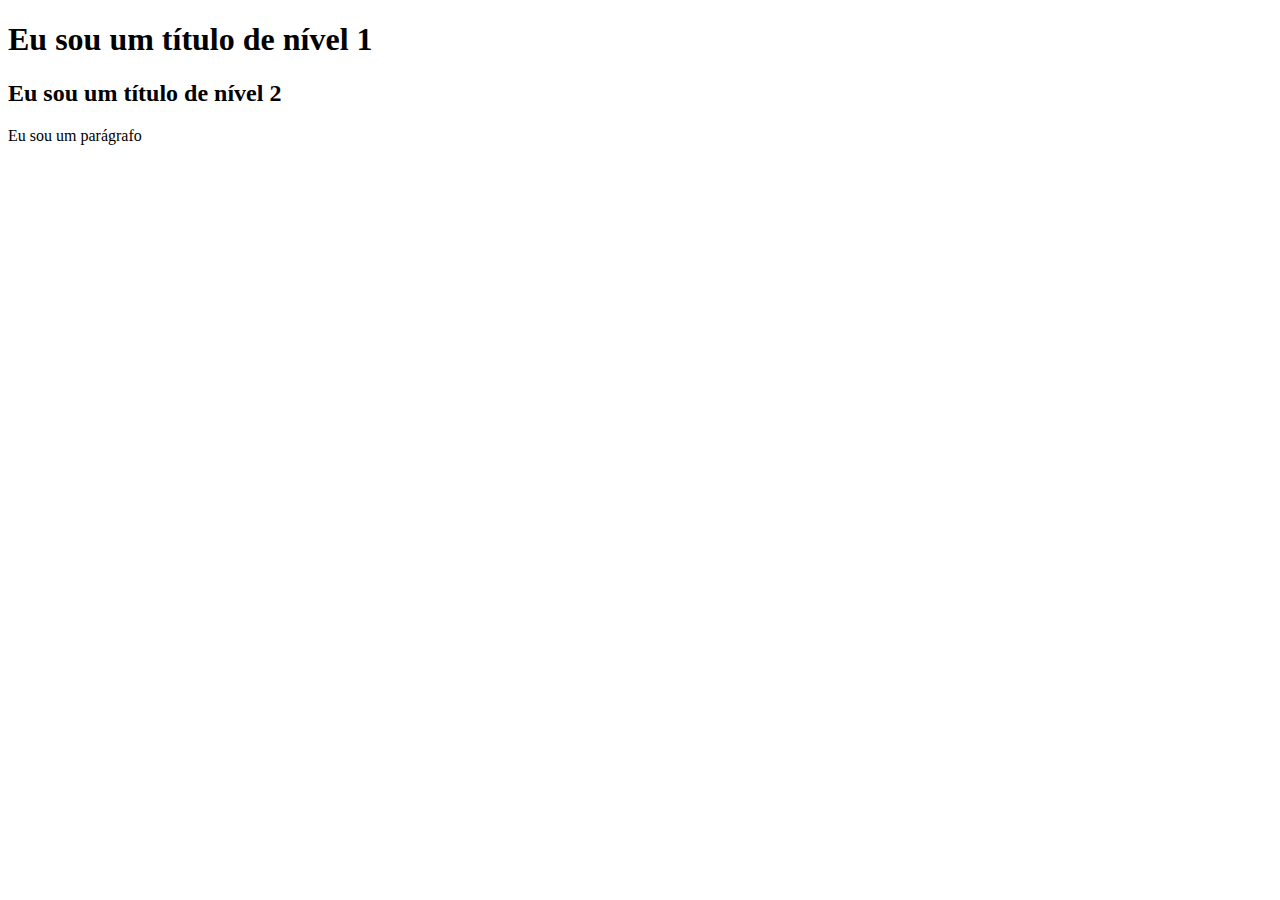
==== index.html @ df36e77a "Index adicionado" ====
<!DOCTYPE html>
<html lang="pt-br">
<head>
    <meta charset="UTF-8">
    <meta name="viewport" content="width=device-width, initial-scale=1.0">
    <title>Document</title>
</head>
<body>
    <h1>Eu sou um título de nível 1</h1>
    <h2>Eu sou um título de nível 2</h2>
    <p>Eu sou um parágrafo</p>
</body>
</html>
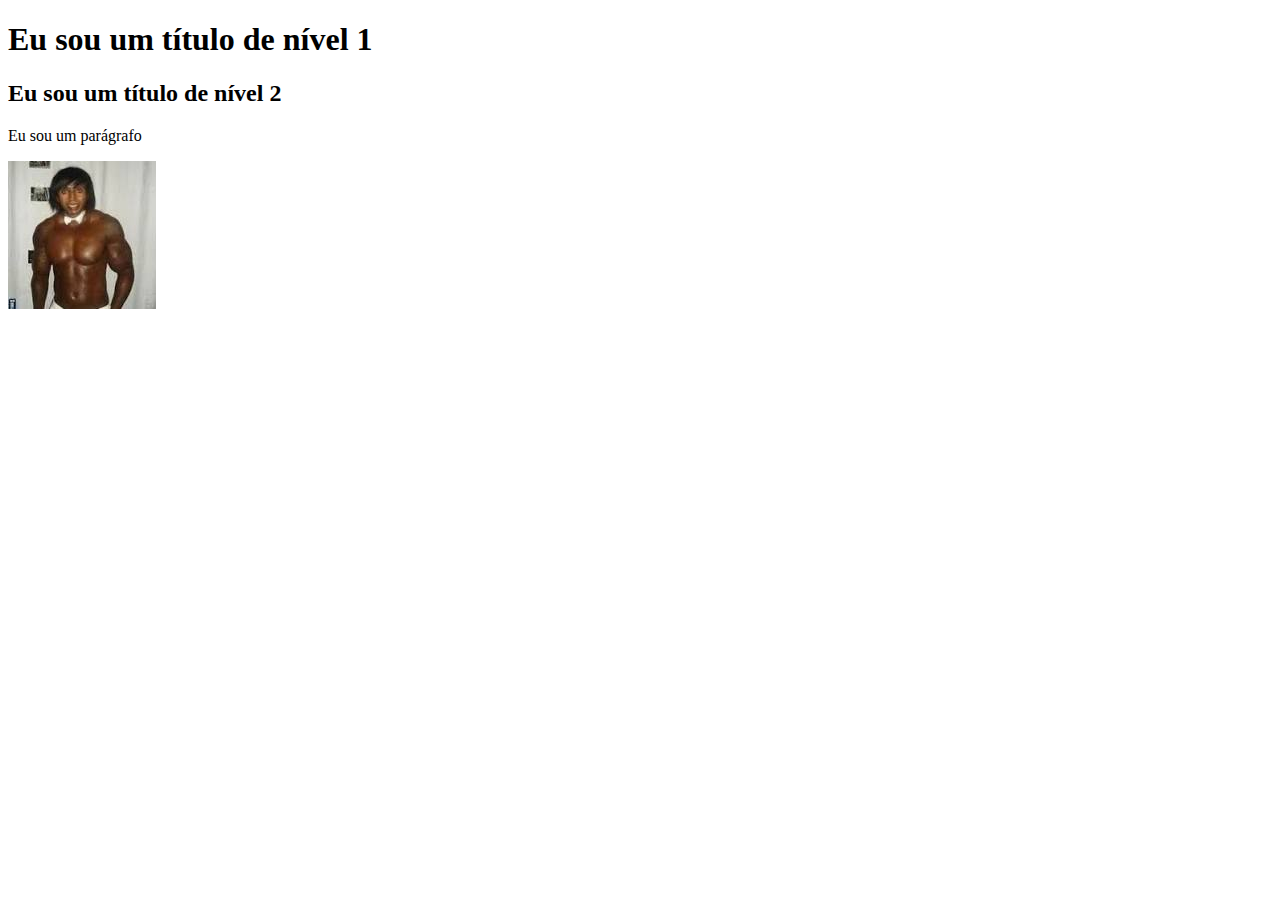
==== commit cc7b3770: "Adicionando imagem" ====
--- a/index.html
+++ b/index.html
@@ -9,5 +9,7 @@
     <h1>Eu sou um título de nível 1</h1>
     <h2>Eu sou um título de nível 2</h2>
     <p>Eu sou um parágrafo</p>
+
+    <img src="emo bombado.jpg" alt="">
 </body>
 </html>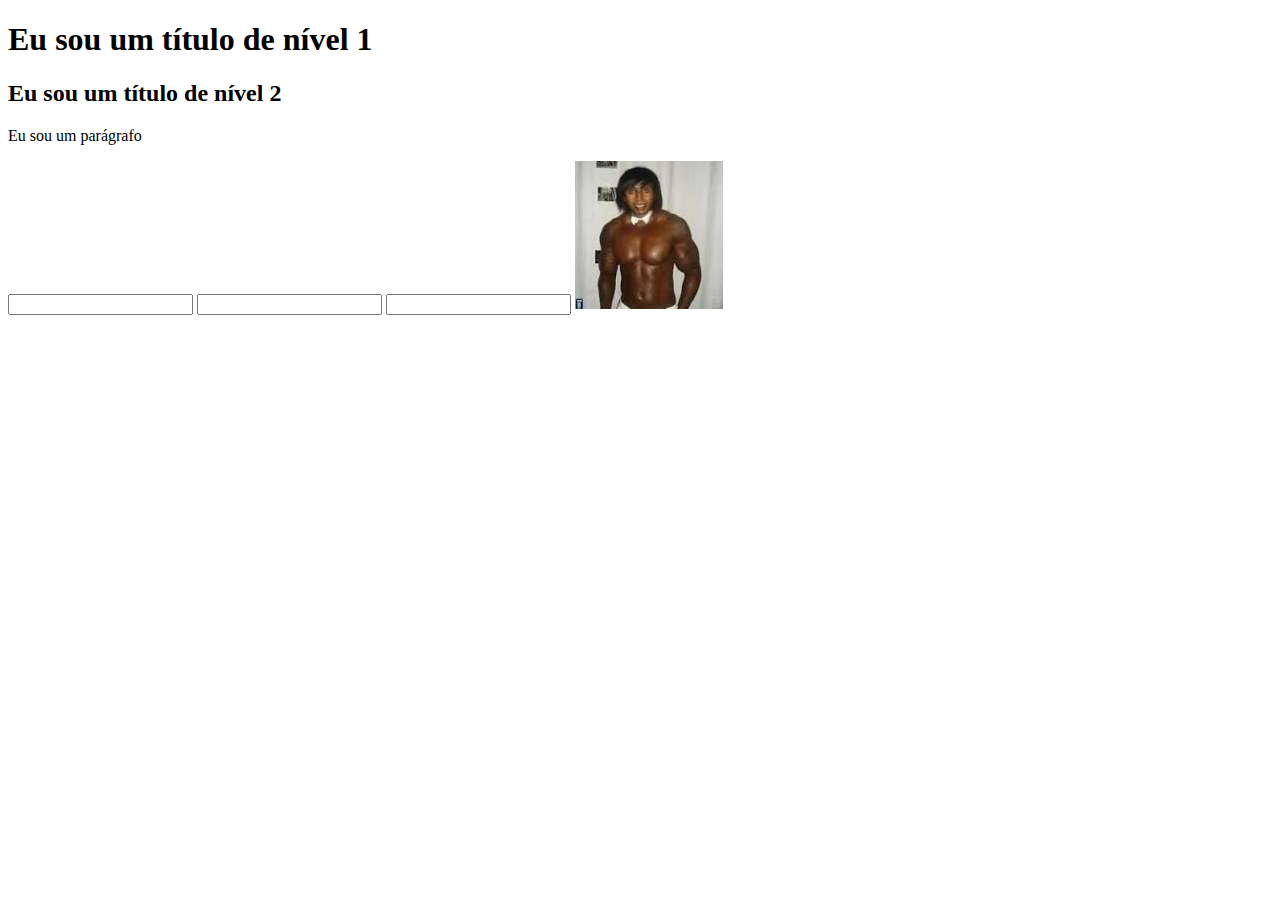
==== commit 364e1997: "Adicionando inputs" ====
--- a/index.html
+++ b/index.html
@@ -10,6 +10,10 @@
     <h2>Eu sou um título de nível 2</h2>
     <p>Eu sou um parágrafo</p>
 
+    <input type="text" name="Nome" id="name">
+    <input type="password" name="Senha" id="password">
+    <input type="number" name="Numero" id="number">
+
     <img src="emo bombado.jpg" alt="">
 </body>
 </html>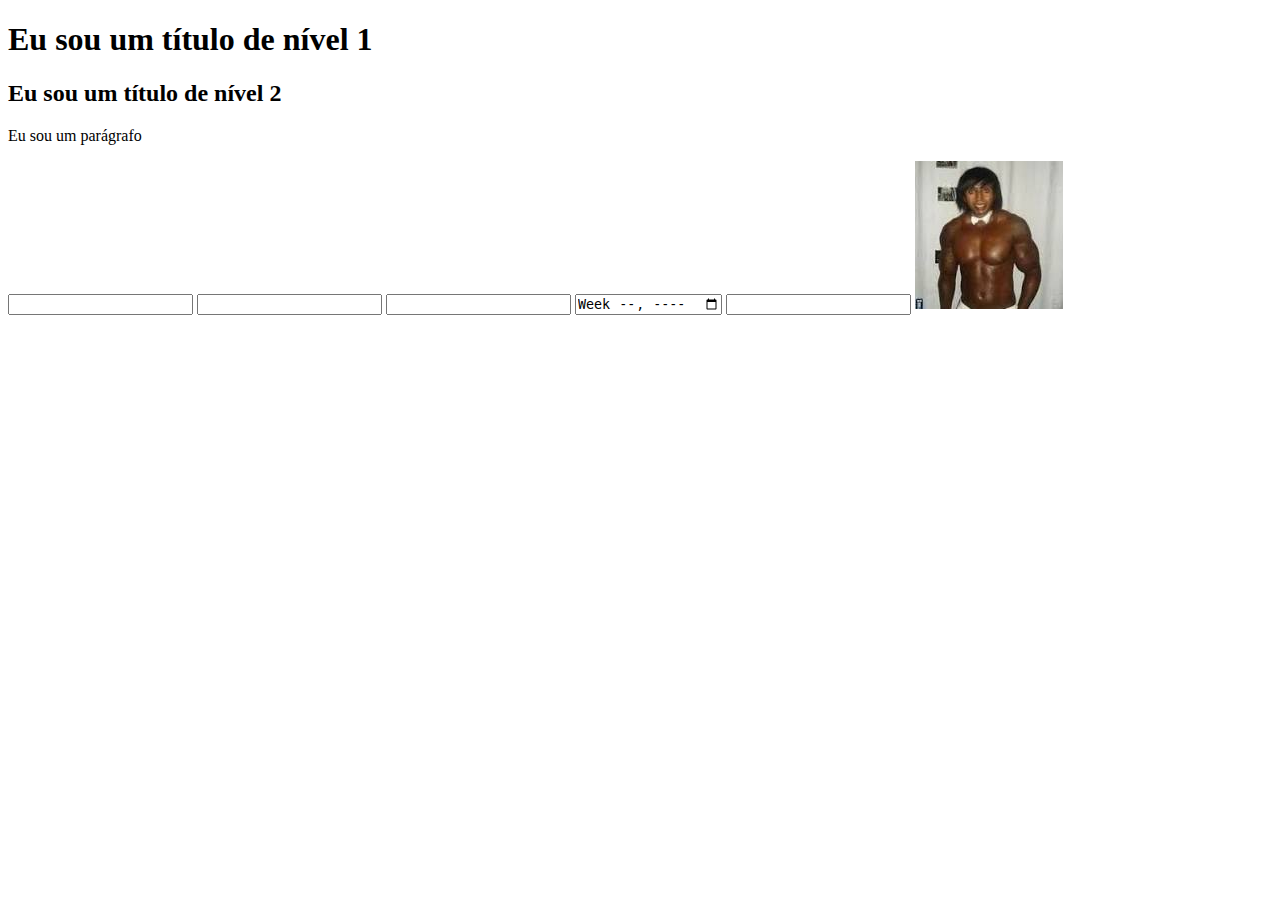
==== commit 1a5defda: "Mais inputs" ====
--- a/index.html
+++ b/index.html
@@ -10,9 +10,11 @@
     <h2>Eu sou um título de nível 2</h2>
     <p>Eu sou um parágrafo</p>
 
-    <input type="text" name="Nome" id="name">
-    <input type="password" name="Senha" id="password">
-    <input type="number" name="Numero" id="number">
+    <input type="text">
+    <input type="password">
+    <input type="number">
+    <input type="week">
+    <input type="tel">
 
     <img src="emo bombado.jpg" alt="">
 </body>
